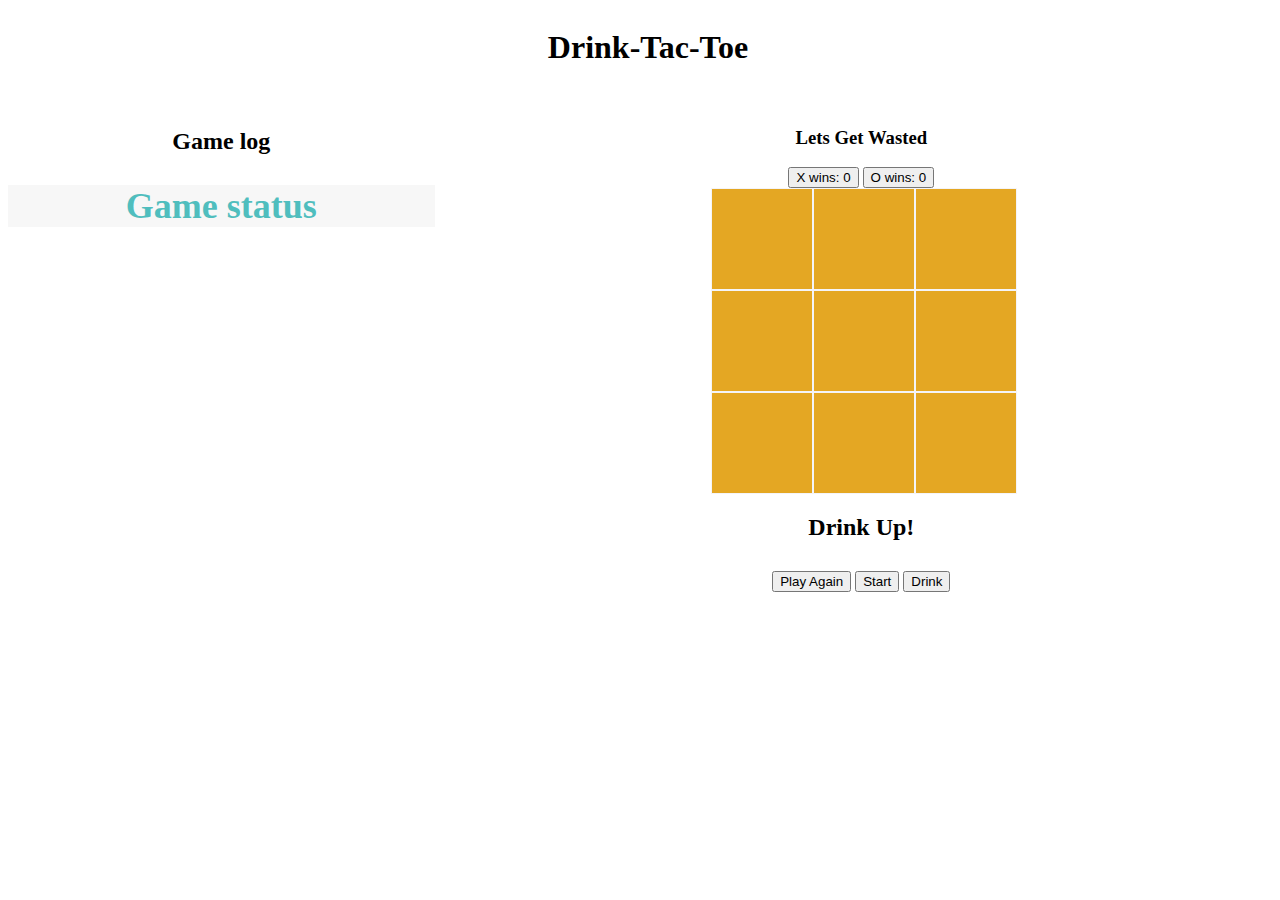
==== game/index.html @ b3f9b11e "lots to fix" ====
<!DOCTYPE html>
<html>
  <head>
    <meta charset="utf-8">
    <meta name="viewport" content="width=device-width">
    <title>replit</title>
    <link href="style.css" rel="stylesheet" type="text/css" />
  </head>
  <body>
   
 <div class="parent">
  <header class="child head"> <h1 class="center">Drink-Tac-Toe</h1></header>
  <nav class="child log">
      
    <div id="text-container">
        <h2 class="center">Game log</h2>

        <div id="text-wrap">

        <p id="p1"></p>

        <div id="game-play">
        <h2 class="game-status">Game status</h2>
        <p id="p2" class="game-status-text"></p> 
    </div>

         <p id="p3"></p>
    </div>
    </div>
    </nav>
  <main class="child game">
      
       
      
    <h3 class="center">Lets Get Wasted</h3>

    <div id='score'>
        <button id='x-wins' class='x-buttons'>X wins:<span id='x-score'> 0</span></button>
      
        <button id='o-wins' class='o-buttons'>O wins:<span id='o-score'> 0</span></button>
      </div>
      
    
      <div id="board">
        <div data-index="1" class="tile"></div>
        <div data-index="2"  class="tile"></div>
        <div data-index="3"  class="tile"></div>
        <div data-index="4" class="tile"></div>
        <div data-index="5"  class="tile"></div>
        <div data-index="6"  class="tile"></div>
        <div data-index="7"  class="tile"></div>
        <div data-index="8"  class="tile"></div>
        <div data-index="9"  class="tile"></div>
        <div  class="squares"></div>
    </div>
    <div>
        <h2>  Drink Up! </h2>
        
      </div>

    <div id="buttons">
        <button id="play">Play Again</button>
        <button id="start"> Start</button>
        <button id="drink">Drink</button>
        

    </div>
    </main>
 </div>

    <script src="script.js"></script>
  </body>
</html>
---- game/style.css ----
body {
  /* background-color: teal; */
  background-image: url(https://ksr-ugc.imgix.net/assets/012/248/850/e73e5e4b4ba0d0066a191423cd190475_original.png?ixlib=rb-4.0.2&crop=faces&w=1552&h=873&fit=crop&v=1463746322&auto=format&frame=1&q=92&s=a102b8db1198398993f69c6db9a65b1b);
  background-size: cover;
  width: 100%;
}

.parent {
  display: grid;
  grid-template-columns: 1fr 1fr 1fr;
  grid-template-rows: 100px 200px 200px 200px;

  grid-template-areas:
    "header header header"
    "log game game"
    "log game game"
    "log game game";
}
.child {
  /* border: solid; */
}
.head {
  grid-area: header;
}
.log {
  grid-area: log;
}
.game {
  grid-area: game;
}
h2 {
  text-align: center;
}
h1 {
  text-align: center;
}

#board {
  margin: 0 auto;
  display: grid;
  grid-template-columns: 1fr 1fr 1fr;
  grid-template-rows: 1fr 1fr 1fr;
  width: 300px;
}

.tile {
  background-color: rgb(228, 167, 35);

  border: 1px solid rgb(244, 244, 248);
  width: 100px;
  height: 100px;
  display: flex;
  justify-content: center;
  align-items: center;
  font-size: 50px;
  cursor: pointer;
}

#buttons {
  text-align: center;
  margin: 30px;
}

#score {
  text-align: center;
  margin-top: 2px;
}
h3 {
  text-align: center;
}

#text-wrap {
  background-color: whitesmoke;
  opacity: 0.7;
  text-align: center;
  font-weight: bolder;
  font-size: x-large;
  color: rgb(5, 163, 163);
}
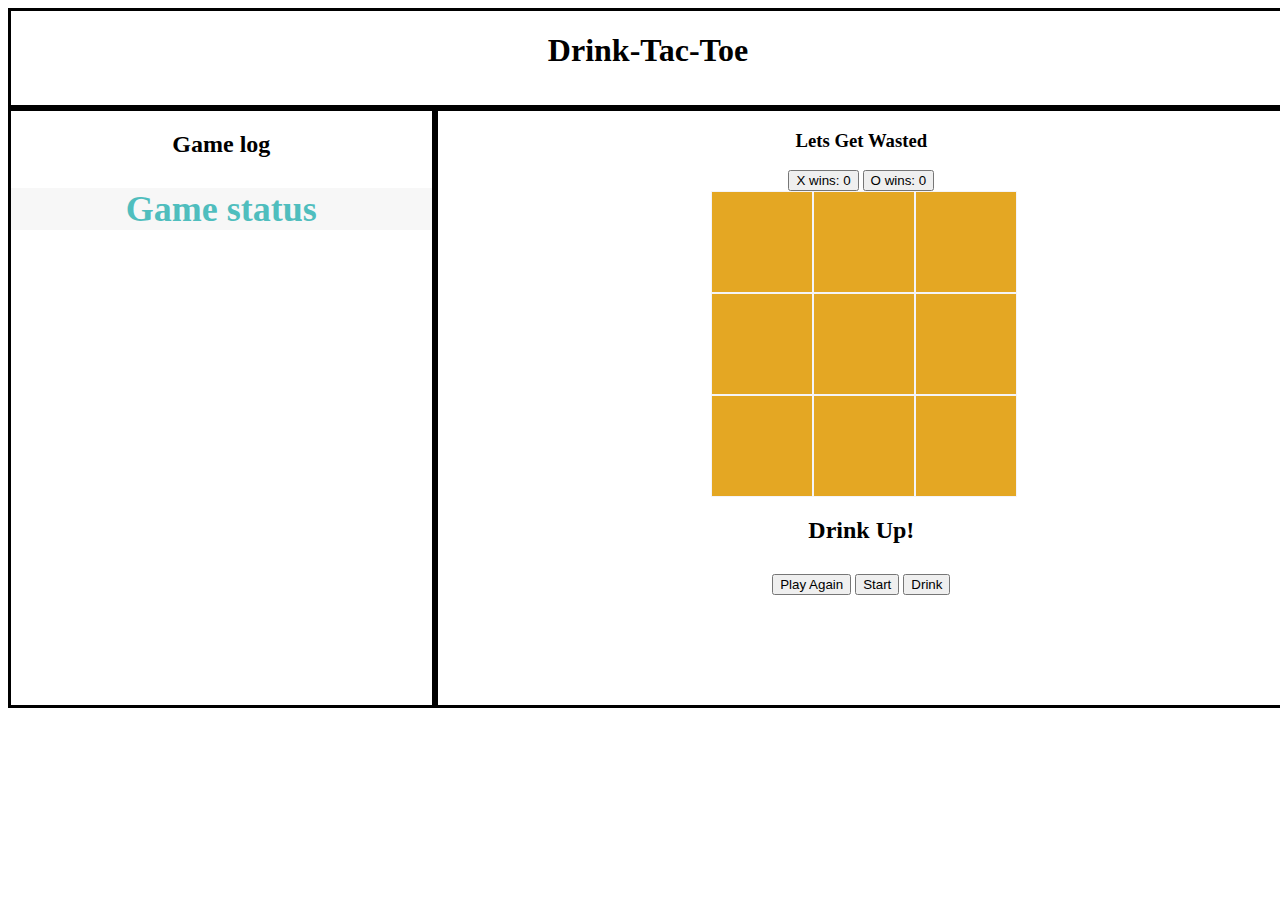
==== commit f4bb5f28: "fixed start button" ====
--- a/game/index.html
+++ b/game/index.html
@@ -3,7 +3,7 @@
   <head>
     <meta charset="utf-8">
     <meta name="viewport" content="width=device-width">
-    <title>replit</title>
+    <title>Drink-Tac-Toe</title>
     <link href="style.css" rel="stylesheet" type="text/css" />
   </head>
   <body>
--- a/game/style.css
+++ b/game/style.css
@@ -17,7 +17,7 @@
     "log game game";
 }
 .child {
-  /* border: solid; */
+  border: solid;
 }
 .head {
   grid-area: header;
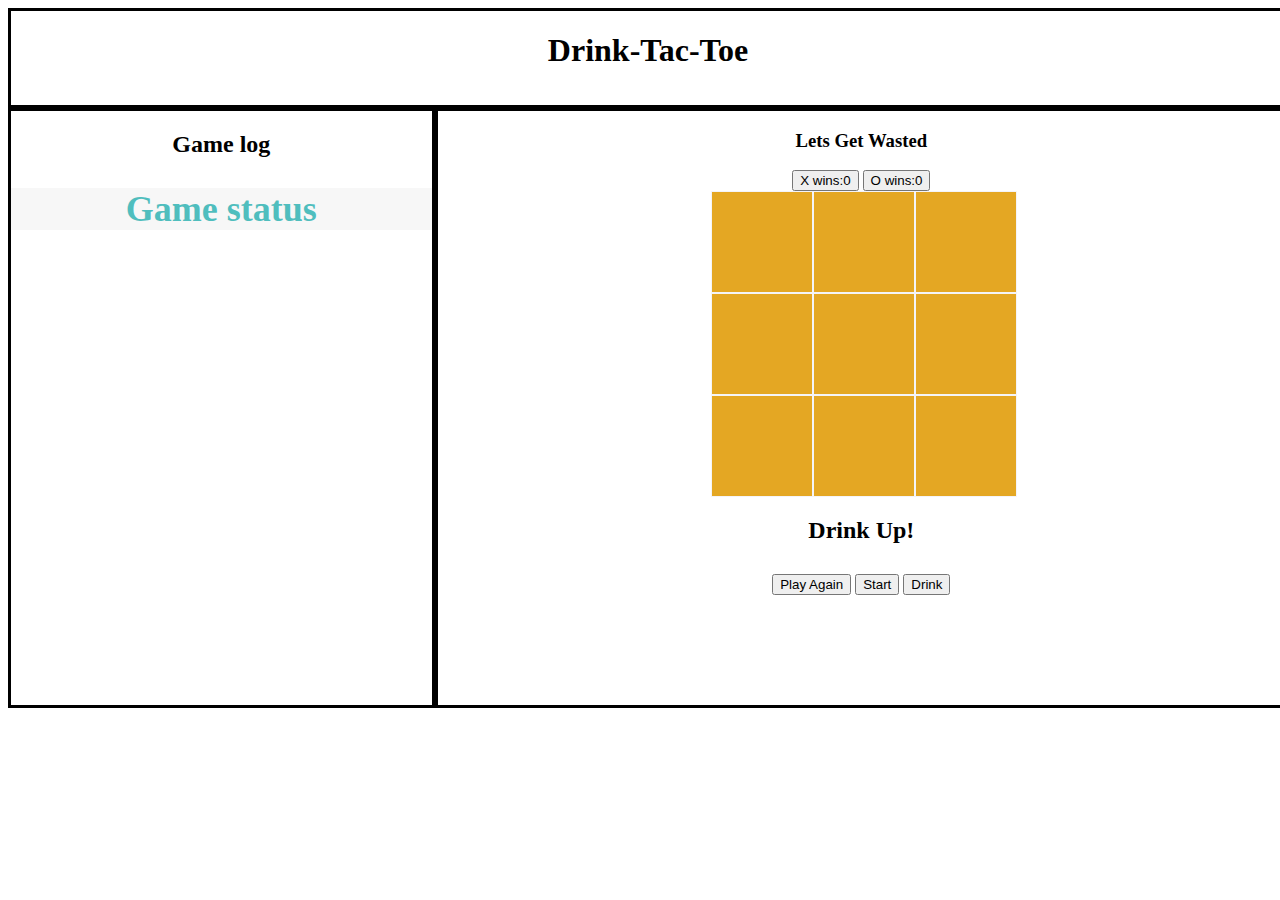
==== commit a0491f0e: "fixed score board" ====
--- a/game/index.html
+++ b/game/index.html
@@ -35,9 +35,9 @@
     <h3 class="center">Lets Get Wasted</h3>
 
     <div id='score'>
-        <button id='x-wins' class='x-buttons'>X wins:<span id='x-score'> 0</span></button>
+        <button id='x-wins' class='x-buttons'>X wins:<span id='x-score'></span></button>
       
-        <button id='o-wins' class='o-buttons'>O wins:<span id='o-score'> 0</span></button>
+        <button id='o-wins' class='o-buttons'>O wins:<span id='o-score'></span></button>
       </div>
       
     
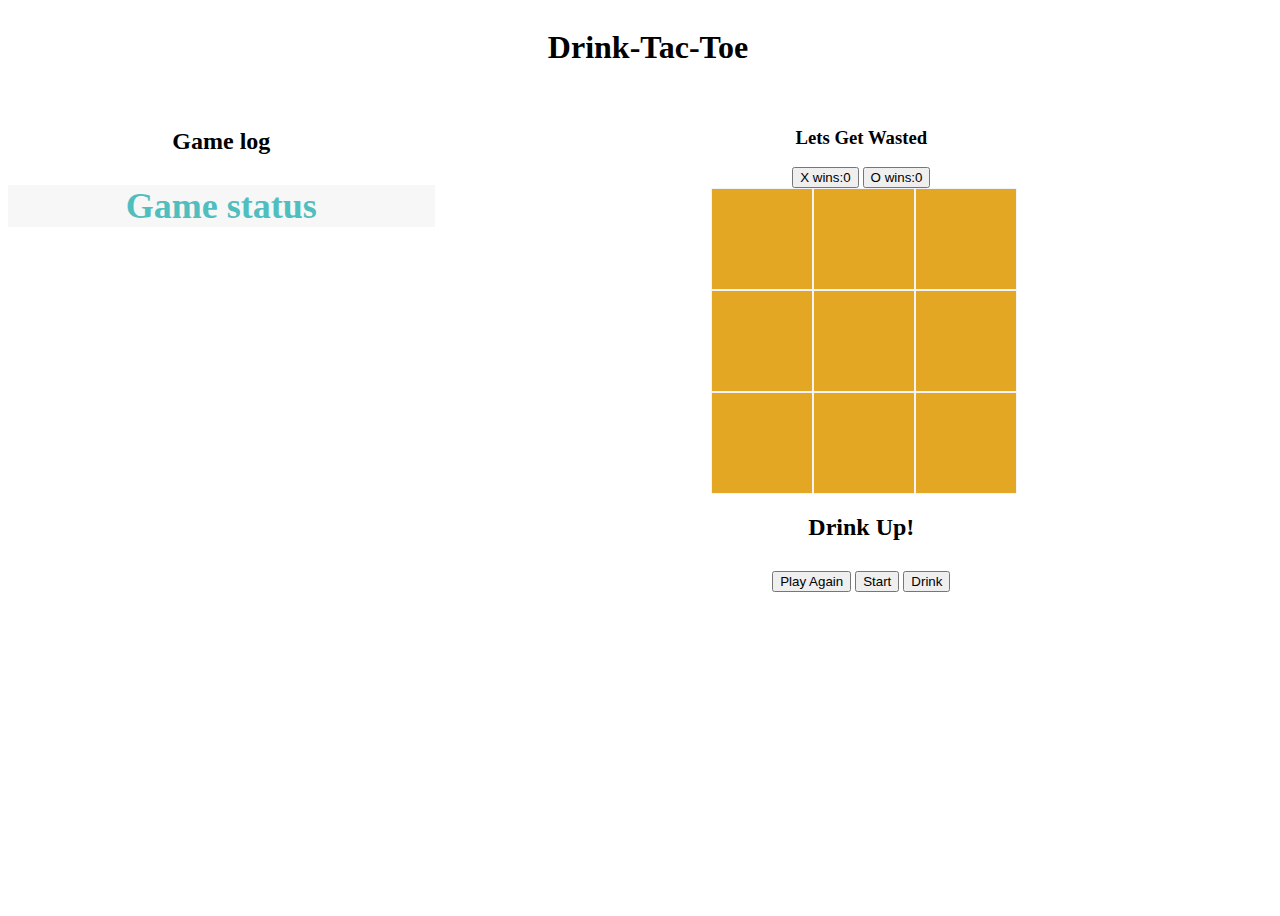
==== commit d6e12fee: "l" ====
--- a/game/index.html
+++ b/game/index.html
@@ -1,73 +1,78 @@
 <!DOCTYPE html>
 <html>
-  <head>
-    <meta charset="utf-8">
-    <meta name="viewport" content="width=device-width">
-    <title>Drink-Tac-Toe</title>
-    <link href="style.css" rel="stylesheet" type="text/css" />
-  </head>
-  <body>
-   
- <div class="parent">
-  <header class="child head"> <h1 class="center">Drink-Tac-Toe</h1></header>
-  <nav class="child log">
-      
-    <div id="text-container">
+
+<head>
+  <meta charset="utf-8">
+  <meta name="viewport" content="width=device-width, initial-scale=1.0">
+  <title>Drink-Tac-Toe</title>
+  <link href="style.css" rel="stylesheet" type="text/css" />
+</head>
+
+<body>
+
+  <div class="parent">
+    <header class="child head">
+      <h1 class="center">Drink-Tac-Toe</h1>
+    </header>
+    <nav class="child log">
+
+      <div id="text-container">
         <h2 class="center">Game log</h2>
 
         <div id="text-wrap">
 
-        <p id="p1"></p>
+          <p id="p1"></p>
 
-        <div id="game-play">
-        <h2 class="game-status">Game status</h2>
-        <p id="p2" class="game-status-text"></p> 
-    </div>
+          <div id="game-play">
+            <h2 class="game-status">Game status</h2>
+            <p id="p2" class="game-status-text"></p>
+          </div>
 
-         <p id="p3"></p>
-    </div>
-    </div>
+          <p id="p3"></p>
+        </div>
+      </div>
     </nav>
-  <main class="child game">
-      
-       
-      
-    <h3 class="center">Lets Get Wasted</h3>
+    <main class="child game">
 
-    <div id='score'>
+
+
+      <h3 class="center">Lets Get Wasted</h3>
+
+      <div id='score'>
         <button id='x-wins' class='x-buttons'>X wins:<span id='x-score'></span></button>
-      
+
         <button id='o-wins' class='o-buttons'>O wins:<span id='o-score'></span></button>
       </div>
-      
-    
+
+
       <div id="board">
         <div data-index="1" class="tile"></div>
-        <div data-index="2"  class="tile"></div>
-        <div data-index="3"  class="tile"></div>
+        <div data-index="2" class="tile"></div>
+        <div data-index="3" class="tile"></div>
         <div data-index="4" class="tile"></div>
-        <div data-index="5"  class="tile"></div>
-        <div data-index="6"  class="tile"></div>
-        <div data-index="7"  class="tile"></div>
-        <div data-index="8"  class="tile"></div>
-        <div data-index="9"  class="tile"></div>
-        <div  class="squares"></div>
-    </div>
-    <div>
-        <h2>  Drink Up! </h2>
-        
+        <div data-index="5" class="tile"></div>
+        <div data-index="6" class="tile"></div>
+        <div data-index="7" class="tile"></div>
+        <div data-index="8" class="tile"></div>
+        <div data-index="9" class="tile"></div>
+        <div class="squares"></div>
+      </div>
+      <div>
+        <h2> Drink Up! </h2>
+
       </div>
 
-    <div id="buttons">
+      <div id="buttons">
         <button id="play">Play Again</button>
         <button id="start"> Start</button>
         <button id="drink">Drink</button>
-        
 
-    </div>
+
+      </div>
     </main>
- </div>
+  </div>
 
-    <script src="script.js"></script>
-  </body>
+  <script src="script.js"></script>
+</body>
+
 </html>--- a/game/style.css
+++ b/game/style.css
@@ -3,6 +3,7 @@
   background-image: url(https://ksr-ugc.imgix.net/assets/012/248/850/e73e5e4b4ba0d0066a191423cd190475_original.png?ixlib=rb-4.0.2&crop=faces&w=1552&h=873&fit=crop&v=1463746322&auto=format&frame=1&q=92&s=a102b8db1198398993f69c6db9a65b1b);
   background-size: cover;
   width: 100%;
+  height: 100vh;
 }
 
 .parent {
@@ -17,7 +18,7 @@
     "log game game";
 }
 .child {
-  border: solid;
+  /* border: solid; */
 }
 .head {
   grid-area: header;
